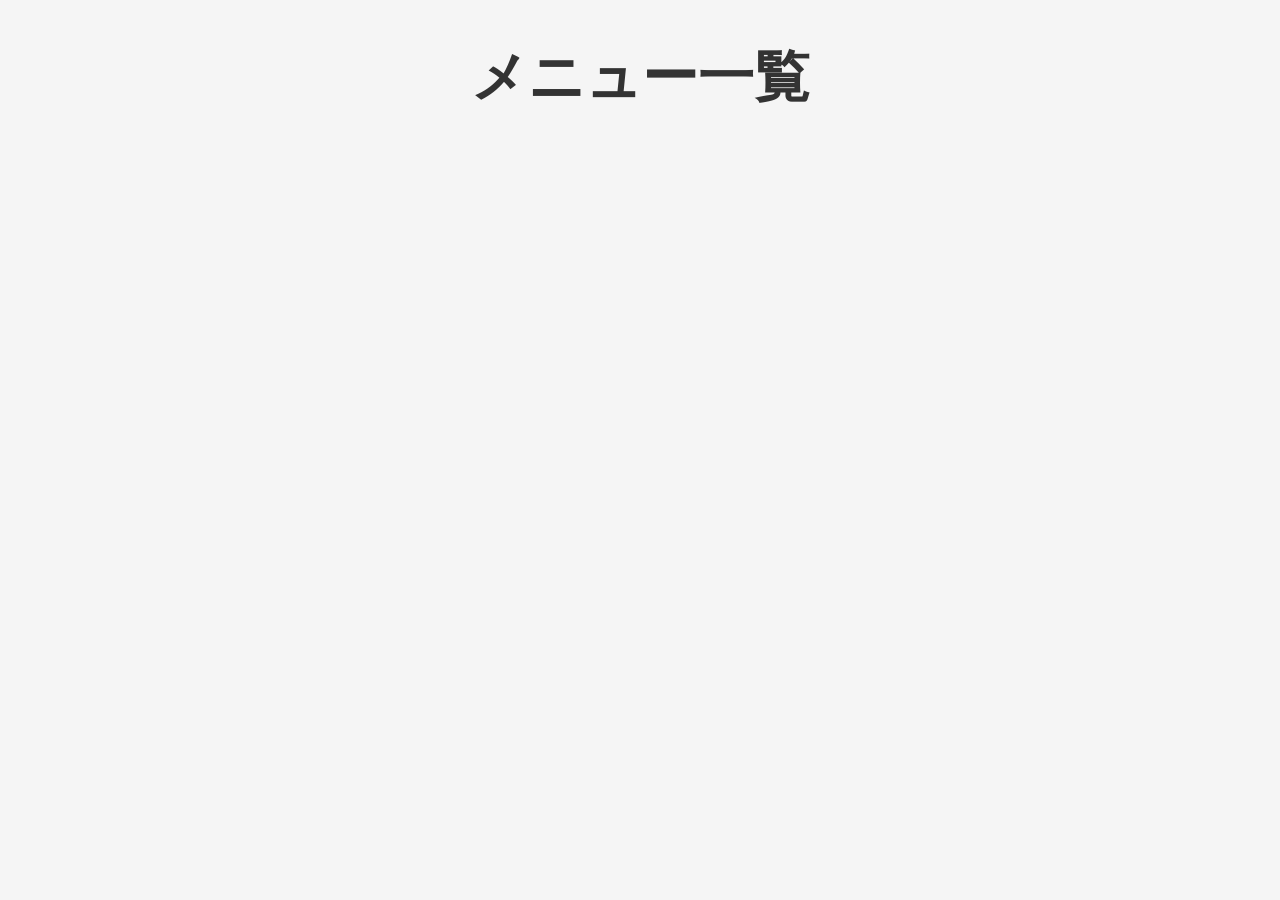
==== menu.html @ 058d10a0 "Add files via upload" ====
﻿<!DOCTYPE html>
<html lang="ja">
<head>
    <meta charset="UTF-8">
    <meta name="viewport" content="width=device-width, initial-scale=1.0">
    <title>メニュー一覧</title>
    <link rel="stylesheet" href="style.css">
</head>

<body>

    <div class="page-title">
        <h1>メニュー一覧</h1>
    </div>

    <div class="container">
    </div>

    <script>

        const url = "https://script.google.com/macros/s/AKfycbyXUPI6nzM7LrFzyJbuoXV65ti0jfrnwjuRg_WDaaUa8fFaq6gQJpASl3kC-UiK4GQw/exec";

        fetch(url)
            .then(res => res.json())

            .then(data => {

                console.log(data);

                const container = document.querySelector(".container");

                data.forEach(item => {

                    const card = document.createElement("div");
                    card.className = "card";

                    const name = item.name;
                    const stock = item.stock;
                    const img = item.image.trim();

                    let button = "";

                    if (stock > 0) {
                        button = `<button onclick="selectMenu('${name}','${img}')">選ぶ</button>`;
                    } else {
                        button = `<button disabled>売り切れ</button>`;
                    }

                    card.innerHTML = `
                <img src="${img}" alt="">
                <h2>${name}</h2>
                <p>在庫：${stock}</p>
                ${button}
            `;

                    container.appendChild(card);

                });

            })

            .catch(error => {
                console.error(error);
                alert(
                    "名前: " + error.name +
                    "\nメッセージ: " + error.message
                );
            });

        function selectMenu(menu, image) {
            localStorage.setItem("menu", menu);
            localStorage.setItem("image", image);

            window.location.href = "order.html";
        }

    </script>

</body>
</html>
---- style.css ----
﻿/* 全体のリセット */
body {
    font-family: "Helvetica Neue", Arial, "Hiragino Kaku Gothic ProN", sans-serif;
    background-color: #f5f5f5;
    margin: 0;
    padding: 0;
}

/* 1. タイトルを中央に固定 */
.page-title {
    text-align: center; /* 文字を中央へ */
    margin: 40px 0 20px 0; /* 上下に余白を作る */
    font-size: 28px;
    color: #333;
}

/* 2. カードを横並びにする親要素 */
.container {
    display: flex;
    flex-wrap: wrap; /* はみ出たら折り返す */
    justify-content: center; /* カード自体を中央に寄せる */
    gap: 15px; /* カード同士の隙間 */
    padding: 20px;
    max-width: 1200px;
    margin: 0 auto;
}

/* 3. お弁当カード1枚のデザイン */
.card {
    background: white;
    width: 220px;
    padding: 15px;
    border-radius: 12px;
    box-shadow: 0 4px 6px rgba(0,0,0,0.1);
    text-align: center; /* カード内の文字とボタンを中央へ */
}

    .card img {
        width: 100%;
        height: 140px;
        object-fit: cover;
        border-radius: 8px;
        margin-bottom: 10px;
    }

    .card h2 {
        font-size: 18px;
        margin: 10px 0;
    }

    .card p {
        color: #666;
        margin-bottom: 15px;
    }

/* 4. ボタンをシンプルに */
button {
    background-color: #333;
    color: white;
    border: none;
    padding: 10px 25px;
    border-radius: 6px;
    cursor: pointer;
    transition: 0.3s;
}

    button:hover {
        background-color: #555;
    }

    button.sold-out {
        background-color: #ccc;
        cursor: not-allowed;
    }
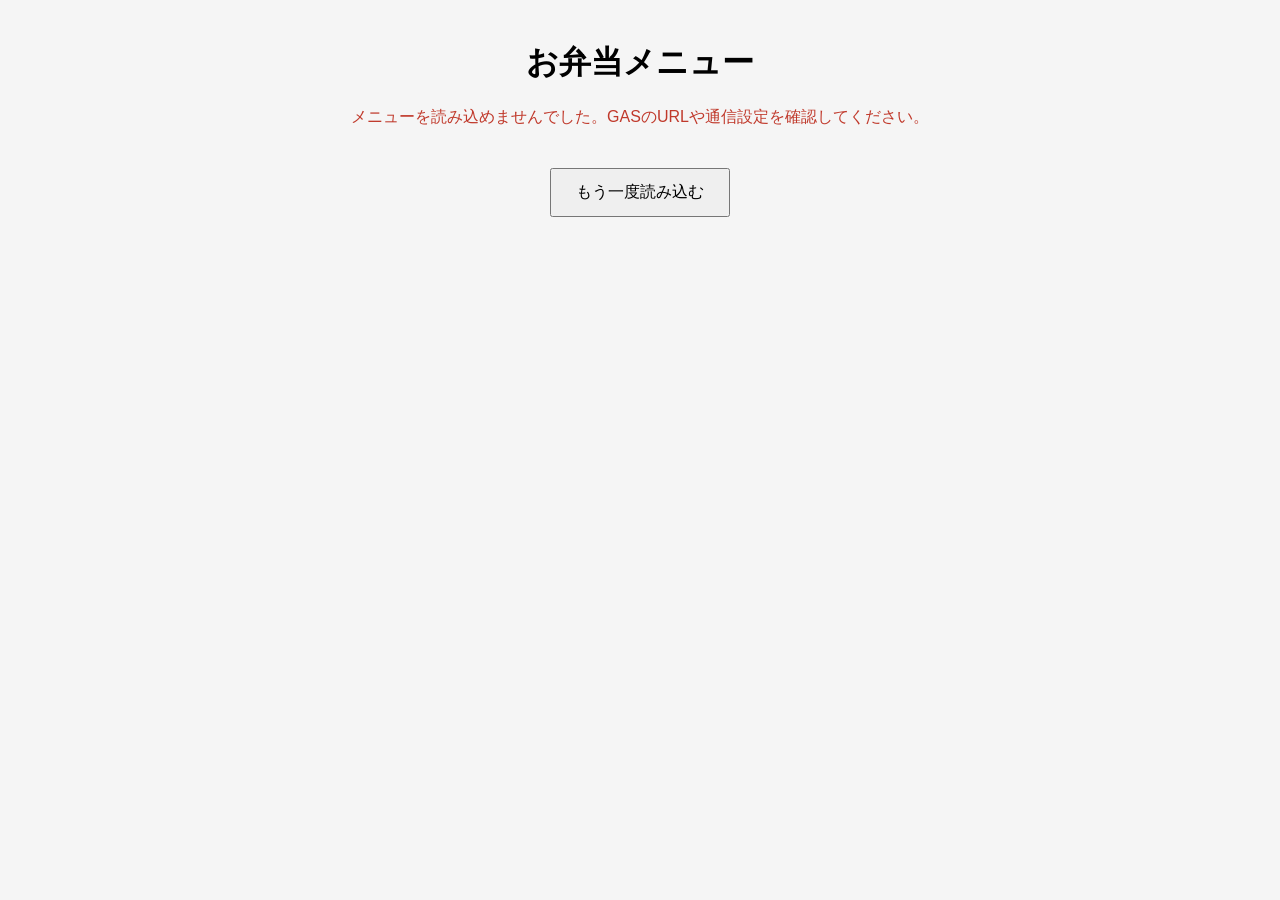
==== commit c157aea2: "Update menu.html" ====
--- a/menu.html
+++ b/menu.html
@@ -1,80 +1,233 @@
-﻿<!DOCTYPE html>
+
+<!DOCTYPE html>
 <html lang="ja">
 <head>
     <meta charset="UTF-8">
     <meta name="viewport" content="width=device-width, initial-scale=1.0">
     <title>メニュー一覧</title>
-    <link rel="stylesheet" href="style.css">
+
+    <style>
+        * {
+            box-sizing: border-box;
+        }
+
+        body {
+            margin: 0;
+            padding: 20px;
+            font-family: Arial, sans-serif;
+            background: #f5f5f5;
+        }
+
+        h1 {
+            text-align: center;
+        }
+
+        #status {
+            text-align: center;
+            margin: 20px 0;
+        }
+
+        #menuList {
+            display: grid;
+            grid-template-columns: repeat(auto-fit, minmax(220px, 1fr));
+            gap: 20px;
+            max-width: 1000px;
+            margin: 0 auto;
+        }
+
+        .menu-card {
+            background: white;
+            border-radius: 12px;
+            padding: 15px;
+            box-shadow: 0 2px 8px #00000015;
+            text-align: center;
+        }
+
+        .menu-card img {
+            width: 100%;
+            height: 180px;
+            object-fit: cover;
+            border-radius: 8px;
+        }
+
+        .menu-card h2 {
+            font-size: 20px;
+        }
+
+        .stock {
+            color: #444;
+        }
+
+        .select-button {
+            width: 100%;
+            min-height: 48px;
+            border: none;
+            border-radius: 8px;
+            background: #333;
+            color: white;
+            font-size: 17px;
+            cursor: pointer;
+        }
+
+        .select-button:disabled {
+            background: #999;
+            cursor: not-allowed;
+        }
+
+        #retryButton {
+            display: block;
+            margin: 20px auto;
+            padding: 12px 24px;
+            font-size: 16px;
+        }
+
+        .error {
+            color: #c0392b;
+        }
+    </style>
 </head>
 
 <body>
 
-    <div class="page-title">
-        <h1>メニュー一覧</h1>
-    </div>
-
-    <div class="container">
-    </div>
+    <h1>お弁当メニュー</h1>
+
+    <p id="status">メニューを読み込んでいます...</p>
+
+    <div id="menuList"></div>
+
+    <button id="retryButton" type="button" hidden>
+        もう一度読み込む
+    </button>
 
     <script>
-
-        const url = "https://script.google.com/macros/s/AKfycbyXUPI6nzM7LrFzyJbuoXV65ti0jfrnwjuRg_WDaaUa8fFaq6gQJpASl3kC-UiK4GQw/exec";
-
-        fetch(url)
-            .then(res => res.json())
-
-            .then(data => {
-
-                console.log(data);
-
-                const container = document.querySelector(".container");
-
-                data.forEach(item => {
-
-                    const card = document.createElement("div");
-                    card.className = "card";
-
-                    const name = item.name;
-                    const stock = item.stock;
-                    const img = item.image.trim();
-
-                    let button = "";
-
-                    if (stock > 0) {
-                        button = `<button onclick="selectMenu('${name}','${img}')">選ぶ</button>`;
+        // メニュー一覧を取得するGASのURL
+        const GAS_URL =
+            "https://script.google.com/macros/s/AKfycbyXUPI6nzM7LrFzyJbuoXV65ti0jfrnwjuRg_WDaaUa8fFaq6gQJpASl3kC-UiK4GQw/exec";
+
+        const menuList = document.getElementById("menuList");
+        const statusText = document.getElementById("status");
+        const retryButton = document.getElementById("retryButton");
+
+        // メニュー一覧を取得
+        async function loadMenus() {
+            menuList.replaceChildren();
+            statusText.textContent = "メニューを読み込んでいます...";
+            statusText.className = "";
+            retryButton.hidden = true;
+
+            try {
+                const response = await fetch(GAS_URL);
+
+                if (!response.ok) {
+                    throw new Error("通信エラー：" + response.status);
+                }
+
+                const menus = await response.json();
+
+                if (!Array.isArray(menus)) {
+                    throw new Error(
+                        "GASの応答がメニュー一覧の形式ではありません。"
+                    );
+                }
+
+                if (menus.length === 0) {
+                    statusText.textContent = "メニューが登録されていません。";
+                    return;
+                }
+
+                let displayedCount = 0;
+
+                menus.forEach(function (item) {
+                    // 商品名・在庫・画像URLの形式を確認
+                    if (
+                        !item ||
+                        typeof item.name !== "string" ||
+                        !item.name.trim() ||
+                        !Number.isFinite(Number(item.stock)) ||
+                        Number(item.stock) < 0
+                    ) {
+                        console.warn("形式が正しくないメニュー:", item);
+                        return;
+                    }
+
+                    const name = item.name.trim();
+                    const stock = Number(item.stock);
+                    const image = typeof item.image === "string"
+                        ? item.image.trim()
+                        : "";
+
+                    const card = document.createElement("article");
+                    card.className = "menu-card";
+
+                    const title = document.createElement("h2");
+                    title.textContent = name;
+
+                    const stockText = document.createElement("p");
+                    stockText.className = "stock";
+                    stockText.textContent = "在庫：" + stock + "個";
+
+                    const imageElement = document.createElement("img");
+                    imageElement.alt = name;
+                    imageElement.loading = "lazy";
+
+                    if (image) {
+                        imageElement.src = image;
+                        imageElement.onerror = function () {
+                            imageElement.alt = "画像を読み込めません";
+                            imageElement.removeAttribute("src");
+                        };
                     } else {
-                        button = `<button disabled>売り切れ</button>`;
+                        imageElement.alt = "画像が登録されていません";
                     }
 
-                    card.innerHTML = `
-                <img src="${img}" alt="">
-                <h2>${name}</h2>
-                <p>在庫：${stock}</p>
-                ${button}
-            `;
-
-                    container.appendChild(card);
-
+                    const button = document.createElement("button");
+                    button.type = "button";
+                    button.className = "select-button";
+                    button.textContent = stock > 0 ? "このメニューを選ぶ" : "売り切れ";
+                    button.disabled = stock <= 0;
+
+                    button.addEventListener("click", function () {
+                        // 選んだ商品情報を保存
+                        localStorage.setItem("menu", name);
+                        localStorage.setItem("image", image);
+
+                        // 注文確認画面へ移動
+                        window.location.href = "order.html";
+                    });
+
+                    card.appendChild(imageElement);
+                    card.appendChild(title);
+                    card.appendChild(stockText);
+                    card.appendChild(button);
+
+                    menuList.appendChild(card);
+                    displayedCount++;
                 });
 
-            })
-
-            .catch(error => {
-                console.error(error);
-                alert(
-                    "名前: " + error.name +
-                    "\nメッセージ: " + error.message
-                );
-            });
-
-        function selectMenu(menu, image) {
-            localStorage.setItem("menu", menu);
-            localStorage.setItem("image", image);
-
-            window.location.href = "order.html";
-        }
-
+                if (displayedCount === 0) {
+                    statusText.textContent =
+                        "表示できるメニューがありません。GASのデータを確認してください。";
+                    statusText.className = "error";
+                } else {
+                    statusText.textContent =
+                        displayedCount + "件のメニューを表示しています。";
+                }
+
+            } catch (error) {
+                console.error("メニュー取得エラー:", error);
+
+                statusText.textContent =
+                    "メニューを読み込めませんでした。GASのURLや通信設定を確認してください。";
+
+                statusText.className = "error";
+                retryButton.hidden = false;
+            }
+        }
+
+        retryButton.addEventListener("click", loadMenus);
+
+        loadMenus();
     </script>
 
 </body>
-</html>+</html>
